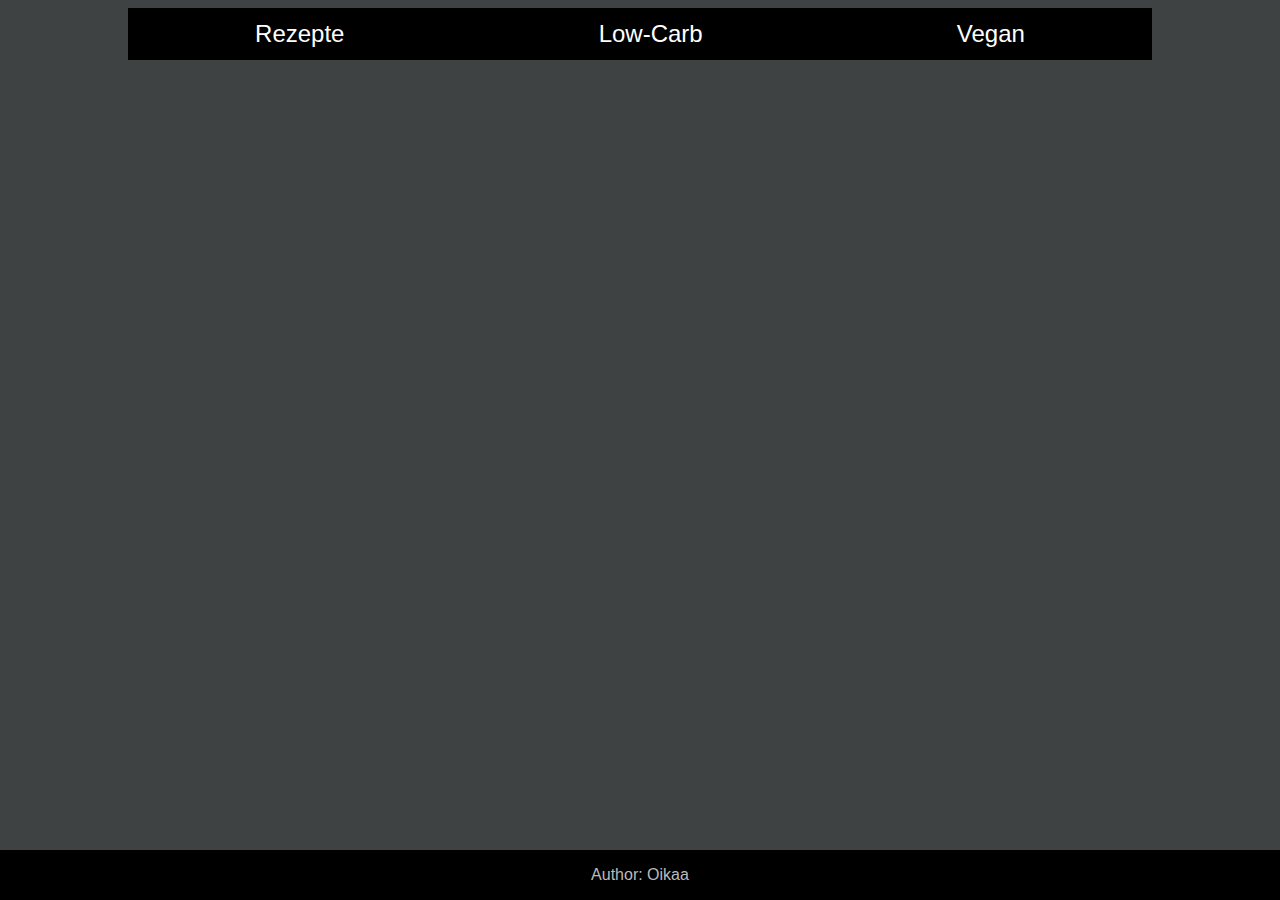
==== index.html @ ffecab5e "Rename start.html to index.html" ====
<html>
<link rel="stylesheet" href="./start.css">


	<nav id="navbar">
		<a href="#" id="rezepte">Rezepte</a>
		<a href="#" id="low-carb">Low-Carb</a>
		<a href="#" id="vegan">Vegan</a>
	</nav>
	<main>
	</main>
	<footer class="page" id = "footer">
	<p>Author: Oikaa</p>
	</footer>
</html>
---- start.css ----
#navbar{ 
  position:fixed;
  display:flex;
  width:80%;
  margin-left: 10%;
}
#navbar a{
  text-decoration:none;
  flex-grow:1;
  text-align:center;
  
  font-size: 1.5em;
  font-weight:400;
  color:#fff;
  background-color: #000;
  padding-top:0.5em;
  padding-bottom:0.5em;
  
}
#rezepte:hover{
	  background-color:#cdf;
	  color:#000;
}
#vegan:hover{
	  background-color:#cfc;
	  color:#000;
}
#low-carb:hover{
	  background-color:#fce;
	  color:#000;
}


html{
	background-color:#3e4242;
	
	display:flex;
	flex-direction:column;
	font-family:Arial;
	
}
body{
	margin-left:0;
	margin-right:0;
}
.page{
	margin-top:4em;
}
#footer{
	background-color:#000;
	color:#bbb;
	text-align:center;
	position: absolute;
	bottom:0;
	width:100%;
}
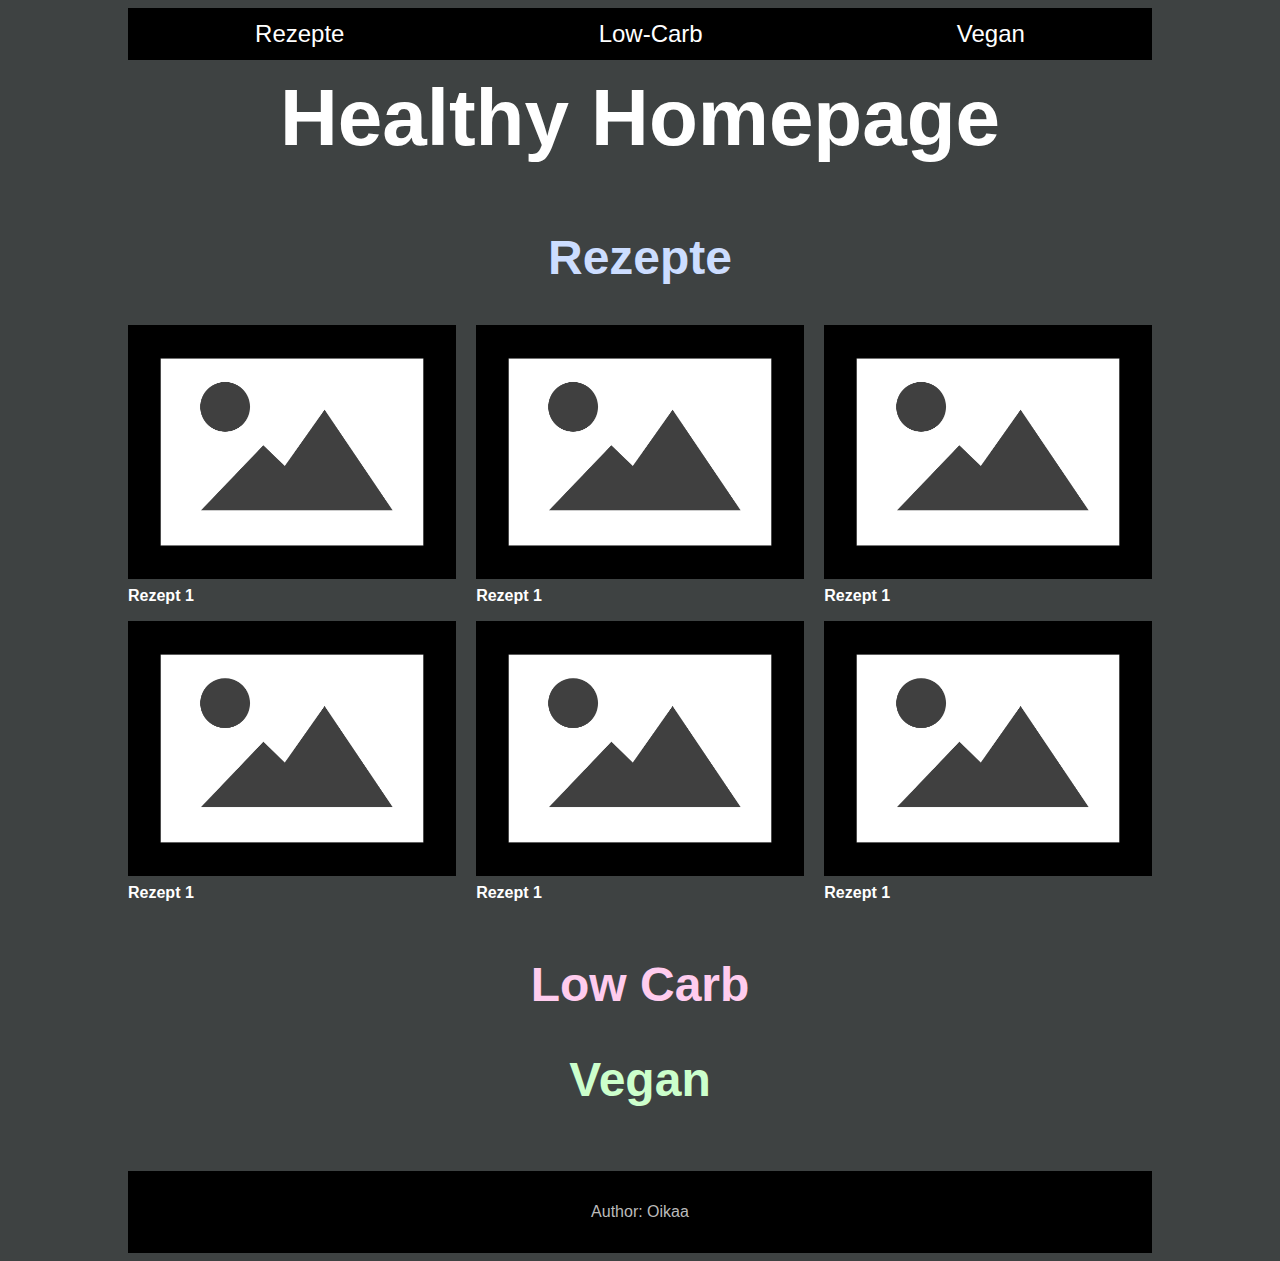
==== commit c814d00a: "Add files via upload" ====
--- a/index.html
+++ b/index.html
@@ -1,15 +1,87 @@
 <html>
 <link rel="stylesheet" href="./start.css">
 
+<head>
+	<title> Home | Healthy Homepage </title>
+</head>
+	<body>
+		<nav id="navbar">
+			<a href="./rezepte.html" id="rezepte">Rezepte</a>
+			<a href="./lowcarb.html" id="low-carb">Low-Carb</a>
+			<a href="./vegan.html" id="vegan">Vegan</a>
+		</nav>
+		<main class = "page">
+			<a href="./index.html"><h2 id = "titel">Healthy Homepage</h2></a> 
 
-	<nav id="navbar">
-		<a href="#" id="rezepte">Rezepte</a>
-		<a href="#" id="low-carb">Low-Carb</a>
-		<a href="#" id="vegan">Vegan</a>
-	</nav>
-	<main>
-	</main>
-	<footer class="page" id = "footer">
-	<p>Author: Oikaa</p>
-	</footer>
-</html>
+			<a href="./rezepte.html"><h2 id ="rezepteh">Rezepte</h2></a> 
+			<div id="rezepte-vorschau">
+				<!-- Mustereintrag -->
+				<div class = "eintrag">
+					<a href = "#" class="rezept-link">
+						<figure>
+							<img class="rezept-bild" src = "x.png" alt = "placeholder image"> 
+							<figcaption class = "rezept-titel">Rezept 1</figcaption>
+						</figure>
+					</a>	
+				
+				</div>
+				<!-- Mustereintrag Ende -->
+				<div class = "eintrag">
+					<a href = "#" class="rezept-link">
+						<figure>
+							<img class="rezept-bild" src = "x.png" alt = "placeholder image"> 
+							<figcaption class = "rezept-titel">Rezept 1</figcaption>
+						</figure>
+					</a>	
+				
+				</div>
+				<div class = "eintrag">
+					<a href = "#" class="rezept-link">
+						<figure>
+							<img class="rezept-bild" src = "x.png" alt = "placeholder image"> 
+							<figcaption class = "rezept-titel">Rezept 1</figcaption>
+						</figure>
+					</a>	
+				
+				</div>
+				<div class = "eintrag">
+					<a href = "#" class="rezept-link">
+						<figure>
+							<img class="rezept-bild" src = "x.png" alt = "placeholder image"> 
+							<figcaption class = "rezept-titel">Rezept 1</figcaption>
+						</figure>
+					</a>	
+				
+				</div>
+				<div class = "eintrag">
+					<a href = "#" class="rezept-link">
+						<figure>
+							<img class="rezept-bild" src = "x.png" alt = "placeholder image"> 
+							<figcaption class = "rezept-titel">Rezept 1</figcaption>
+						</figure>
+					</a>	
+				
+				</div>
+				<div class = "eintrag">
+					<a href = "#" class="rezept-link">
+						<figure>
+							<img class="rezept-bild" src = "x.png" alt = "placeholder image"> 
+							<figcaption class = "rezept-titel">Rezept 1</figcaption>
+						</figure>
+					</a>	
+				
+				</div>				
+				
+			</div>
+			<a href="./lowcarb.html"><h2 id ="low-carbh">Low Carb</h2></a> 
+
+
+			<a href="./vegan.html"><h2 id ="veganh">Vegan</h2></a> 
+			
+			
+		</main>
+		<footer class="page" id = "footer">
+			<p>Author: Oikaa</p>
+		</footer>
+		<body>
+</html>--- a/start.css
+++ b/start.css
@@ -5,7 +5,6 @@
   margin-left: 10%;
 }
 #navbar a{
-  text-decoration:none;
   flex-grow:1;
   text-align:center;
   
@@ -21,19 +20,75 @@
 	  background-color:#cdf;
 	  color:#000;
 }
+a{
+	text-decoration:none;
+}
+#titel{
+	color:#fff;
+	text-align:center;
+	font-size:5em;
+}
+#rezepteh{
+	
+	color:#cdf;
+	font-size:3em;
+	text-align:center;
+	font-weight:700;
+}
 #vegan:hover{
 	  background-color:#cfc;
 	  color:#000;
+}
+#veganh{
+	color:#cfc;
+	font-size:3em;
+	text-align:center;
 }
 #low-carb:hover{
 	  background-color:#fce;
 	  color:#000;
 }
-
-
+#low-carbh{
+	color:#fce;
+	font-size:3em;
+	text-align:center;
+}
+#rezepte-vorschau{
+	width: 100%;
+	height: auto;
+	display:flex;
+	text-align:left;
+	justify-content:space-between;
+	flex-wrap:wrap;
+}
+#rezepte-vorschau figure{
+	margin-left:0;
+	margin-top:0;
+	margin-right:0;
+	margin-bottom:0;
+}
+.rezept-link:hover{
+	color:#cdf;
+}
+.rezept-link{
+	color: #fff;
+}
+.eintrag{
+	width:32%;
+	height:auto;
+	padding-bottom:1em;
+	//background-color:#f00
+}
+.rezept-bild{
+	width:100%;
+	height:auto;
+}
+.rezept-titel{
+	margin-top:0.5em;
+	font-weight:700;
+}
 html{
 	background-color:#3e4242;
-	
 	display:flex;
 	flex-direction:column;
 	font-family:Arial;
@@ -45,12 +100,16 @@
 }
 .page{
 	margin-top:4em;
+	width:80%;
+	margin-left:10%;
 }
 #footer{
 	background-color:#000;
 	color:#bbb;
 	text-align:center;
-	position: absolute;
 	bottom:0;
-	width:100%;
+	width:80%;
+	padding-top:1em;
+	padding-bottom:1em;
+	margin-left:10%;
 }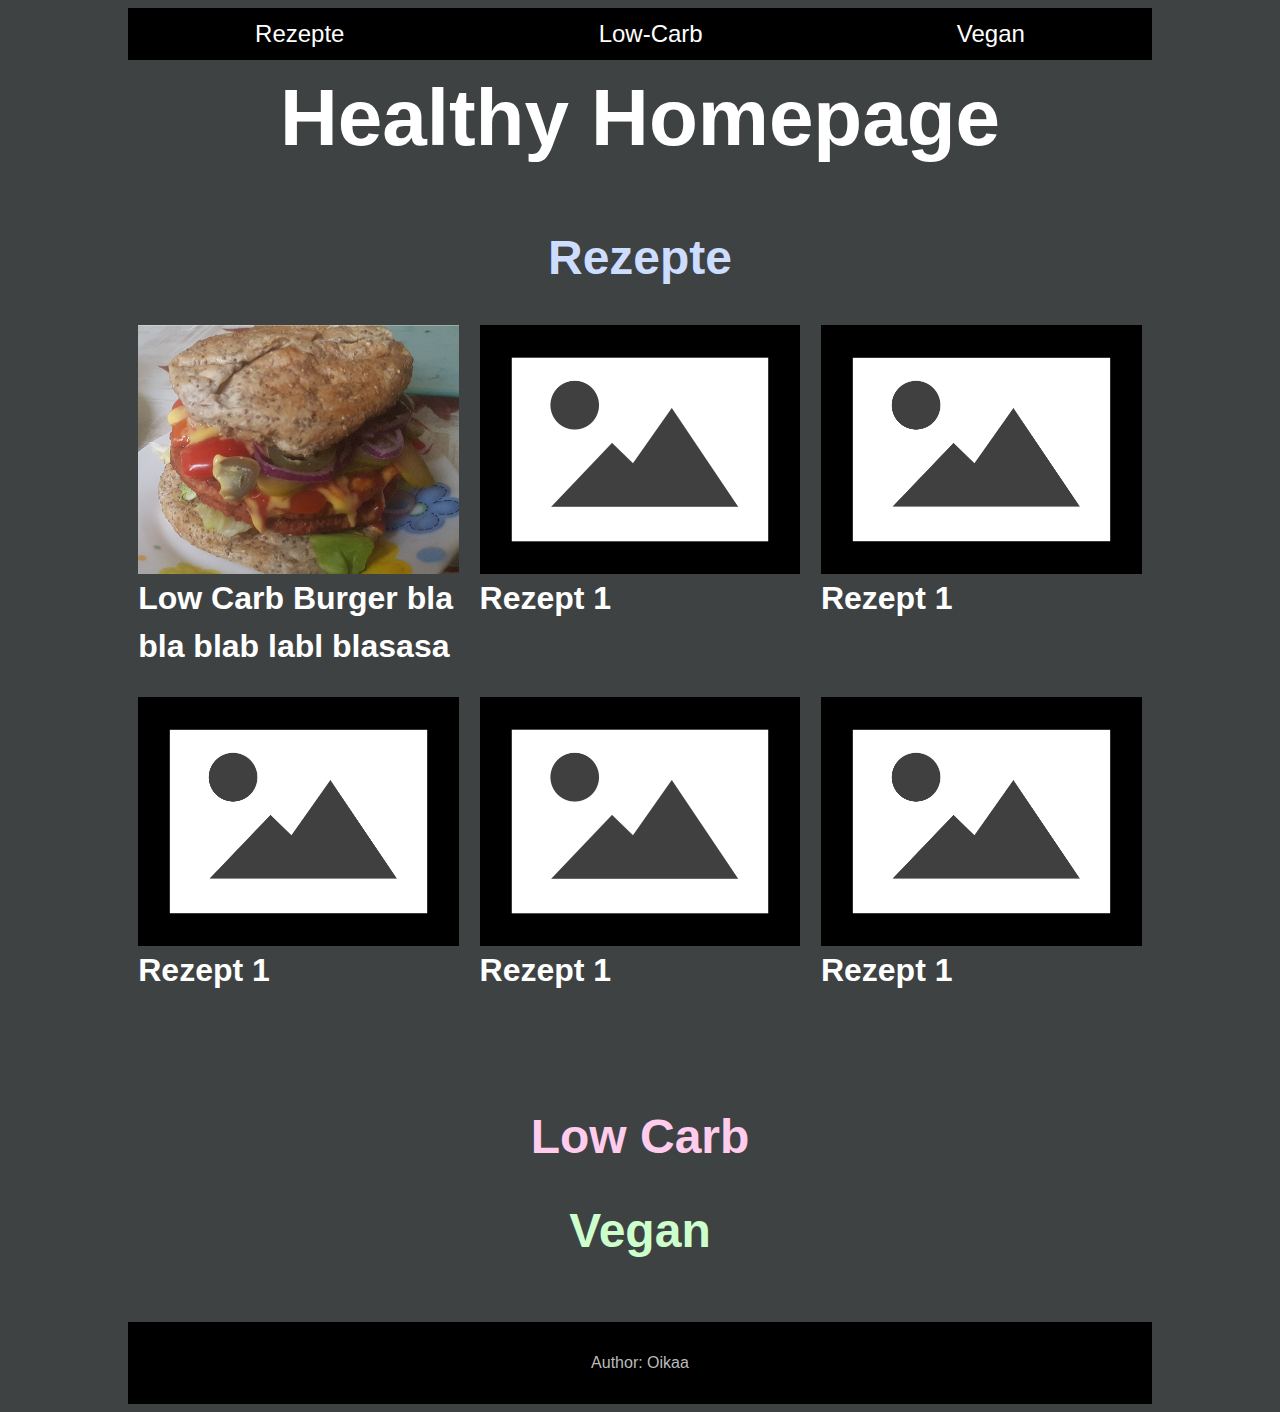
==== commit e705f3d2: "Add files via upload" ====
--- a/index.html
+++ b/index.html
@@ -17,10 +17,10 @@
 			<div id="rezepte-vorschau">
 				<!-- Mustereintrag -->
 				<div class = "eintrag">
-					<a href = "#" class="rezept-link">
+					<a href = "./rezepte/burger.html" class="rezept-link">
 						<figure>
-							<img class="rezept-bild" src = "x.png" alt = "placeholder image"> 
-							<figcaption class = "rezept-titel">Rezept 1</figcaption>
+							<img class="rezept-bild" src = "rezepte/burger.jpg" alt = "vegan low carb burger"> 
+							<figcaption class = "rezept-titel">Low Carb Burger bla bla blab labl blasasa adasd asdasd asdasd </figcaption>
 						</figure>
 					</a>	
 				
--- a/start.css
+++ b/start.css
@@ -74,18 +74,46 @@
 	color: #fff;
 }
 .eintrag{
-	width:32%;
+	width:30%;
+	min-width:20em;
+	flex-grow:1;
 	height:auto;
-	padding-bottom:1em;
+	padding-bottom:2%;
+	padding-left:1%;
+	padding-right:1%;
 	//background-color:#f00
 }
 .rezept-bild{
 	width:100%;
 	height:auto;
+
+}
+.eintrag:hover{
+	padding-bottom:0%;
+	min-width:20em;
+	width:32%;
+	height:auto;
+}
+
+.eintrag:hover .rezept-titel{
+	font-size:2.13em;
+	height:3.4em;
+	line-height:1.6em;
 }
 .rezept-titel{
-	margin-top:0.5em;
+	text-overflow:ellipsis;
+	overflow:hidden;
+	white-space:wrap;
+
 	font-weight:700;
+	font-size: 2em;
+	height: 3.2em;
+	line-height:1.5em;
+}
+#rezept-name{
+	color: #fff;
+	font-size:4em;
+	text-align:center;
 }
 html{
 	background-color:#3e4242;
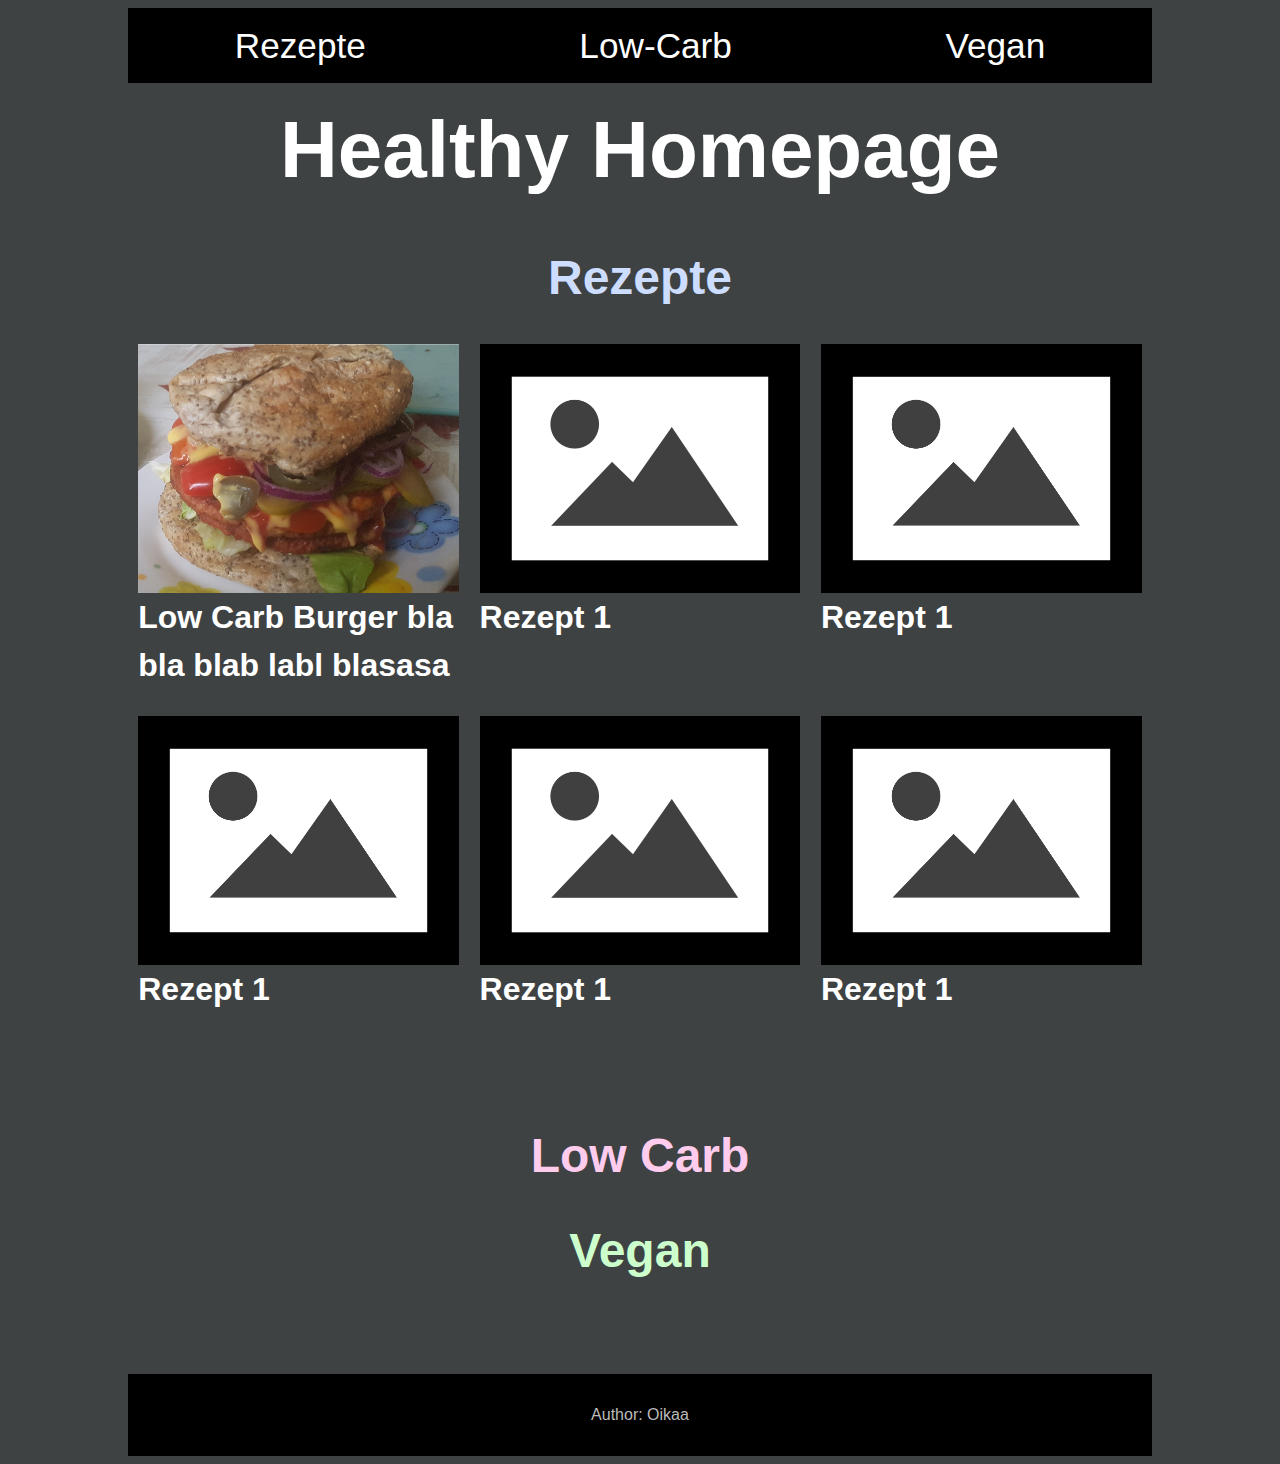
==== commit 513d1603: "Add files via upload" ====
--- a/index.html
+++ b/index.html
@@ -11,7 +11,7 @@
 			<a href="./vegan.html" id="vegan">Vegan</a>
 		</nav>
 		<main class = "page">
-			<a href="./index.html"><h2 id = "titel">Healthy Homepage</h2></a> 
+			<a href="./index.html"><h1 id = "titel">Healthy Homepage</h2></a> 
 
 			<a href="./rezepte.html"><h2 id ="rezepteh">Rezepte</h2></a> 
 			<div id="rezepte-vorschau">
--- a/start.css
+++ b/start.css
@@ -8,7 +8,7 @@
   flex-grow:1;
   text-align:center;
   
-  font-size: 1.5em;
+  font-size: 2.2em;
   font-weight:400;
   color:#fff;
   background-color: #000;
@@ -89,16 +89,18 @@
 
 }
 .eintrag:hover{
+	padding-left:0%;
+	padding-right:0%;
 	padding-bottom:0%;
-	min-width:20em;
+	min-width:21.333333em;
 	width:32%;
 	height:auto;
 }
 
 .eintrag:hover .rezept-titel{
-	font-size:2.13em;
-	height:3.4em;
-	line-height:1.6em;
+	//font-size:2.13em;
+	//height:3.4em;
+	//line-height:1.6em;
 }
 .rezept-titel{
 	text-overflow:ellipsis;
@@ -110,11 +112,7 @@
 	height: 3.2em;
 	line-height:1.5em;
 }
-#rezept-name{
-	color: #fff;
-	font-size:4em;
-	text-align:center;
-}
+
 html{
 	background-color:#3e4242;
 	display:flex;
@@ -127,7 +125,7 @@
 	margin-right:0;
 }
 .page{
-	margin-top:4em;
+	margin-top:6em;
 	width:80%;
 	margin-left:10%;
 }
@@ -140,4 +138,37 @@
 	padding-top:1em;
 	padding-bottom:1em;
 	margin-left:10%;
+}
+
+@media only screen and (max-width: 950px) {
+  .page{
+  width:100%;
+  margin-left:0%
+  }
+  
+  #navbar{
+  width:100%;
+  margin-left:0%
+  }
+  .rezept-titel{
+	
+	font-size: 1.8em;
+	height: 2.88em;
+	line-height:1.35em;
+}
+}
+
+@media only screen and (max-width: 695px) {
+  .eintrag{
+	padding-bottom:1.333333;
+	padding-left:0.666666em;
+	padding-right:0.666666em;
+	//background-color:#f00
+}
+
+.eintrag:hover{
+	padding-left:0%;
+	padding-right:0%;
+	padding-bottom:0%;
+}
 }